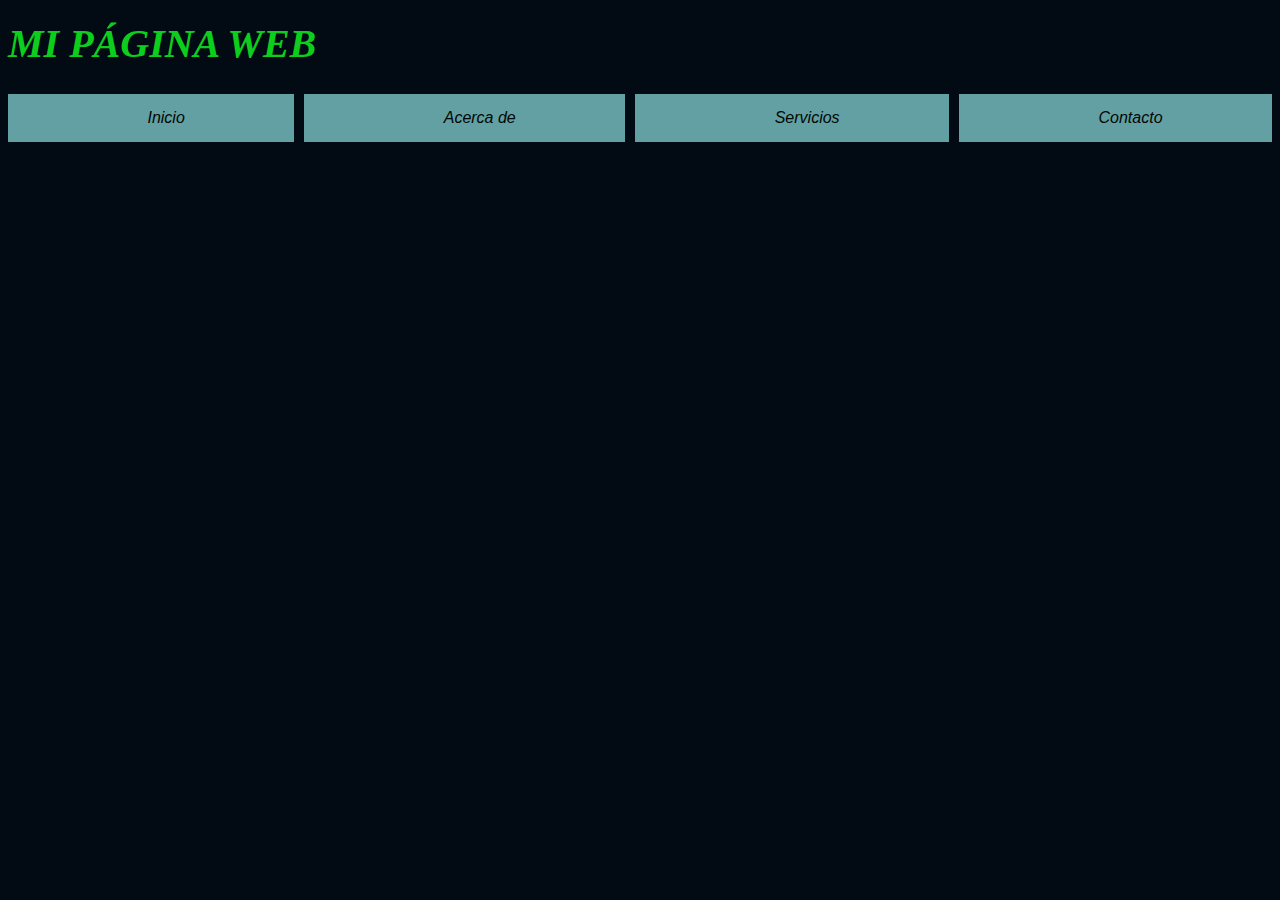
==== index.html @ 95c133af "html" ====
<!DOCTYPE html>
<html lang="es">
<head>
    <meta charset="UTF-8">
    <meta name="viewport" content="width=device-width, initial-scale=1.0">
    <title>Mi Página Web</title>
    <!-- Conectamos la hoja de estilos externa, porque todas las páginas compartirán los mismos estilos -->
    <link rel="stylesheet" href="styles.css">
</head>
<body>
    <h1 class="titulo">MI PÁGINA WEB</h1>
    <!-- Aquí está nuestro menú de navegación, que es una lista no ordenada con cuatro enlaces -->
    <ul>
        <li><a href="inicio.html">Inicio</a></li> <!-- Enlace a la página de inicio -->
        <li><a href="acerca.html">Acerca de</a></li> <!-- Enlace a la página de "Acerca de" -->
        <li><a href="servicios.html">Servicios</a></li> <!-- Enlace a la página de servicios -->
        <li><a href="contacto.html">Contacto</a></li> <!-- Enlace a la página de contacto -->
    </ul>
</body>
</html>
---- styles.css ----
/* Reseteamos algunos estilos predeterminados para que todo empiece "limpio" */
.titulo{
    color: #0dce1d; /* Cambiamos el color del texto a blanco */
    font-size: 40px; /* Aumentamos el tamaño de la fuente para que sea más visible */
    font-family: 'Times New Roman';
    text-align: left; /* Centramos el texto */
    margin-top: 20px; /* Añadimos un margen superior para separarlo del borde superior */
}

ul {
    display: flex; /* Usamos Flexbox para que los elementos se coloquen en una fila */
    justify-content: space-around; /* Distribuimos el espacio entre los elementos de manera uniforme */
    gap: 10px; /* Añadimos espacio entre los elementos, por si queremos más separación */
    list-style: none; /* Eliminamos los puntitos de la lista que suelen aparecer por defecto */
    padding: 0; /* Quitamos el relleno que pueda tener el <ul> */
    margin: 0; /* También eliminamos el margen para que no haya espacio extra no deseado */
}

/* Estilos para cada elemento <li> (los elementos del menú) */
ul li {
    background: rgba(123,198,199,0.8); /* Aplicamos un fondo semitransparente en azul verdoso */
    flex-grow: 1; /* Esto permite que cada elemento crezca de forma proporcional, ocupando el mismo espacio */
    text-align: center; /* Centramos el texto dentro de cada menú */
}

/* Estilos para los enlaces */
ul a, ul a:link {
    font-family: sans-serif; /* Usamos una fuente sans-serif para un estilo moderno y limpio */
    text-decoration: none; /* Quitamos el subrayado de los enlaces para que se vean más limpios */
    color: rgb(2, 7, 3); /* Definimos el color del texto en negro */
    padding: 15px; /* Añadimos un poco de relleno para que haya espacio dentro de cada "botón" del menú */
    display: block; /* Hacemos que el enlace ocupe todo el espacio disponible dentro del <li> */
    width: 100%; /* Ocupamos todo el ancho disponible en el elemento */
}

body { /* definiendo el body */
    background-color: #020a14;
    font-family: 'Times New Roman';
    font-style: italic;    
}
p{
    font-family: 'Times New Roman';
    font-style: italic;
    color: #0dce1d;
}
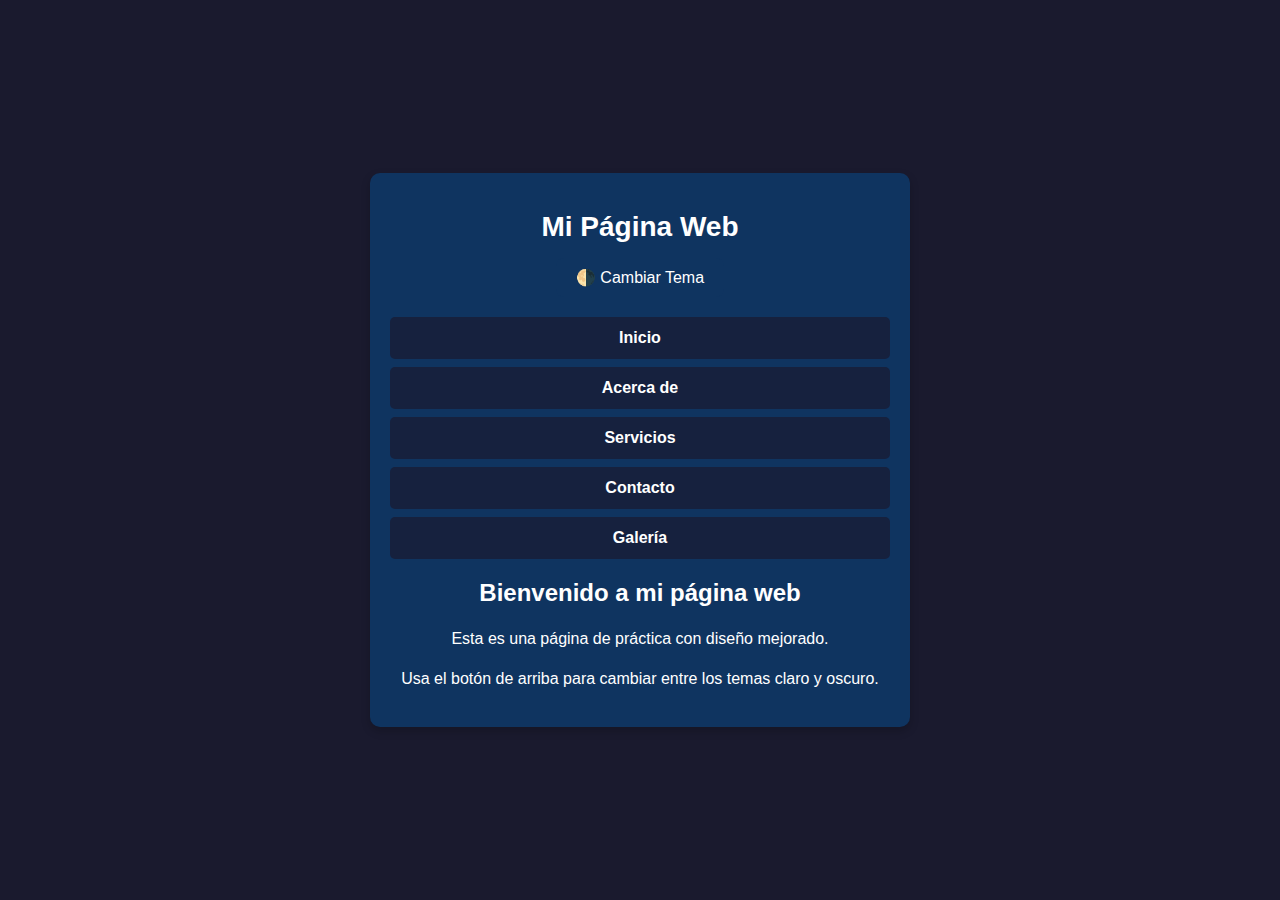
==== commit efc5d1b1: "creacion de la galeria y cambio de estilo" ====
--- a/index.html
+++ b/index.html
@@ -4,17 +4,40 @@
     <meta charset="UTF-8">
     <meta name="viewport" content="width=device-width, initial-scale=1.0">
     <title>Mi Página Web</title>
-    <!-- Conectamos la hoja de estilos externa, porque todas las páginas compartirán los mismos estilos -->
     <link rel="stylesheet" href="styles.css">
 </head>
 <body>
-    <h1 class="titulo">MI PÁGINA WEB</h1>
-    <!-- Aquí está nuestro menú de navegación, que es una lista no ordenada con cuatro enlaces -->
-    <ul>
-        <li><a href="inicio.html">Inicio</a></li> <!-- Enlace a la página de inicio -->
-        <li><a href="acerca.html">Acerca de</a></li> <!-- Enlace a la página de "Acerca de" -->
-        <li><a href="servicios.html">Servicios</a></li> <!-- Enlace a la página de servicios -->
-        <li><a href="contacto.html">Contacto</a></li> <!-- Enlace a la página de contacto -->
-    </ul>
+    <div class="container">
+        <h1 class="titulo">Mi Página Web</h1>
+        
+        <!-- Botón de cambio de tema -->
+        <button id="theme-toggle">🌗 Cambiar Tema</button>
+        
+        <!-- Menú de navegación -->
+        <nav>
+            <ul>
+                <li><a href="inicio.html">Inicio</a></li>
+                <li><a href="acerca.html">Acerca de</a></li>
+                <li><a href="servicios.html">Servicios</a></li>
+                <li><a href="contacto.html">Contacto</a></li>
+                <li><a href="galeria.html">Galería</a></li>
+            </ul>
+        </nav>
+
+        <!-- Contenido principal -->
+        <div class="content">
+            <h2>Bienvenido a mi página web</h2>
+            <p>Esta es una página de práctica con diseño mejorado.</p>
+            <p>Usa el botón de arriba para cambiar entre los temas claro y oscuro.</p>
+        </div>
+    </div>
+
+    <!-- Script para el cambio de tema -->
+    <script>
+        const btn = document.getElementById('theme-toggle');
+        btn.addEventListener('click', () => {
+            document.body.classList.toggle('light-theme');
+        });
+    </script>
 </body>
-</html>+</html>
--- a/styles.css
+++ b/styles.css
@@ -1,45 +1,220 @@
-/* Reseteamos algunos estilos predeterminados para que todo empiece "limpio" */
-.titulo{
-    color: #0dce1d; /* Cambiamos el color del texto a blanco */
-    font-size: 40px; /* Aumentamos el tamaño de la fuente para que sea más visible */
-    font-family: 'Times New Roman';
-    text-align: left; /* Centramos el texto */
-    margin-top: 20px; /* Añadimos un margen superior para separarlo del borde superior */
-}
-
-ul {
-    display: flex; /* Usamos Flexbox para que los elementos se coloquen en una fila */
-    justify-content: space-around; /* Distribuimos el espacio entre los elementos de manera uniforme */
-    gap: 10px; /* Añadimos espacio entre los elementos, por si queremos más separación */
-    list-style: none; /* Eliminamos los puntitos de la lista que suelen aparecer por defecto */
-    padding: 0; /* Quitamos el relleno que pueda tener el <ul> */
-    margin: 0; /* También eliminamos el margen para que no haya espacio extra no deseado */
-}
-
-/* Estilos para cada elemento <li> (los elementos del menú) */
+/* 🌙 Tema Oscuro (por defecto) */
+:root {
+    --bg-color: #1a1a2e;
+    --text-color: #ffffff;
+    --menu-bg: #16213e;
+    --menu-hover: #0f3460;
+    --button-bg: #0f3460;
+    --button-text: #ffffff;
+    --button-hover: #e94560;
+    --card-bg: #0f3460;
+    --shadow: rgba(0, 0, 0, 0.2);
+}
+
+/* ☀️ Tema Claro */
+.light-theme {
+    --bg-color: #f5f5f5;
+    --text-color: #333333;
+    --menu-bg: #ffffff;
+    --menu-hover: #e0e0e0;
+    --button-bg: #007bff;
+    --button-text: #ffffff;
+    --button-hover: #0056b3;
+    --card-bg: #ffffff;
+    --shadow: rgba(0, 0, 0, 0.1);
+}
+
+/* 🖥️ Estilos Generales */
+body {
+    background-color: var(--bg-color);
+    color: var(--text-color);
+    font-family: 'Arial', sans-serif;
+    margin: 0;
+    padding: 0;
+    display: flex;
+    justify-content: center;
+    align-items: center;
+    height: 100vh;
+}
+
+/* 📦 Contenedor Principal */
+.container {
+    text-align: center;
+    width: 90%;
+    max-width: 500px;
+    padding: 20px;
+    background: var(--card-bg);
+    border-radius: 10px;
+    box-shadow: 0 4px 10px var(--shadow);
+}
+
+/* 🏷️ Título */
+.titulo {
+    font-size: 28px;
+    margin-bottom: 15px;
+}
+
+/* 🔘 Botón de Cambio de Tema */
+button {
+    background: var(--button-bg);
+    color: var(--button-text);
+    border: none;
+    padding: 10px 20px;
+    font-size: 16px;
+    cursor: pointer;
+    border-radius: 8px;
+    transition: background 0.3s ease;
+}
+
+button:hover {
+    background: var(--button-hover);
+}
+
+/* 📜 Menú de Navegación */
+nav ul {
+    list-style: none;
+    padding: 0;
+    margin: 20px 0;
+}
+
+nav ul li {
+    background: var(--menu-bg);
+    margin: 8px 0;
+    padding: 12px;
+    border-radius: 5px;
+    transition: background 0.3s ease;
+}
+
+nav ul li:hover {
+    background: var(--menu-hover);
+}
+
+nav ul li a {
+    text-decoration: none;
+    color: var(--text-color);
+    font-weight: bold;
+    display: block;
+}
+
+/* 🌟 Resaltar la página activa en el menú */
+nav ul li a.active {
+    background: var(--button-hover);
+    padding: 10px;
+    border-radius: 5px;
+}
+
+/* 📌 Asegurar que el Login de Usuario también se vea alineado */
 ul li {
-    background: rgba(123,198,199,0.8); /* Aplicamos un fondo semitransparente en azul verdoso */
-    flex-grow: 1; /* Esto permite que cada elemento crezca de forma proporcional, ocupando el mismo espacio */
-    text-align: center; /* Centramos el texto dentro de cada menú */
-}
-
-/* Estilos para los enlaces */
-ul a, ul a:link {
-    font-family: sans-serif; /* Usamos una fuente sans-serif para un estilo moderno y limpio */
-    text-decoration: none; /* Quitamos el subrayado de los enlaces para que se vean más limpios */
-    color: rgb(2, 7, 3); /* Definimos el color del texto en negro */
-    padding: 15px; /* Añadimos un poco de relleno para que haya espacio dentro de cada "botón" del menú */
-    display: block; /* Hacemos que el enlace ocupe todo el espacio disponible dentro del <li> */
-    width: 100%; /* Ocupamos todo el ancho disponible en el elemento */
-}
-
-body { /* definiendo el body */
-    background-color: #020a14;
-    font-family: 'Times New Roman';
-    font-style: italic;    
-}
-p{
-    font-family: 'Times New Roman';
-    font-style: italic;
-    color: #0dce1d;
-}+    text-align: center;
+    margin: 10px 0;
+}
+
+/* 📄 Contenido */
+.content {
+    margin-top: 20px;
+}
+
+.content p {
+    font-size: 16px;
+    line-height: 1.5;
+}
+
+/* 📌 Estilos para la lista de servicios */
+.services-list {
+    display: flex;
+    flex-direction: column;
+    gap: 15px;
+    margin-top: 20px;
+}
+
+.service-item {
+    background: rgba(123, 198, 199, 0.2);
+    padding: 15px;
+    border-radius: 8px;
+    box-shadow: 2px 2px 10px rgba(0, 0, 0, 0.1);
+}
+
+.service-item h3 {
+    margin-bottom: 5px;
+}
+
+.service-item p {
+    font-size: 14px;
+}
+/* 📌 Estilos para el formulario de contacto */
+.contact-form {
+    display: flex;
+    flex-direction: column;
+    gap: 10px;
+    max-width: 400px;
+    margin: auto;
+}
+
+.contact-form label {
+    font-weight: bold;
+}
+
+.contact-form input,
+.contact-form textarea {
+    width: 100%;
+    padding: 8px;
+    border: 1px solid #ccc;
+    border-radius: 5px;
+}
+
+.contact-form button {
+    background: #007bff;
+    color: white;
+    padding: 10px;
+    border: none;
+    border-radius: 5px;
+    cursor: pointer;
+    transition: background 0.3s;
+}
+
+.contact-form button:hover {
+    background: #0056b3;
+}
+
+/* 📸 Estilos del carrusel */
+.gallery {
+    display: flex;
+    justify-content: center;
+    align-items: center;
+    margin-top: 20px;
+}
+
+.carousel {
+    position: relative;
+    width: 80%;
+    max-width: 600px;
+    overflow: hidden;
+}
+
+.carousel-images {
+    display: flex;
+    transition: transform 0.5s ease-in-out;
+}
+
+.slide {
+    width: 100%;
+    display: none;
+}
+
+.slide.active {
+    display: block;
+}
+
+.prev, .next {
+    position: absolute;
+    top: 50%;
+    transform: translateY(-50%);
+    background: rgba(0, 0, 0, 0.5);
+    color: white;
+    border: none;
+    padding: 10px;
+    cursor: pointer;
+}
+
+.prev { left: 10px; }
+.next { right: 10px; }
